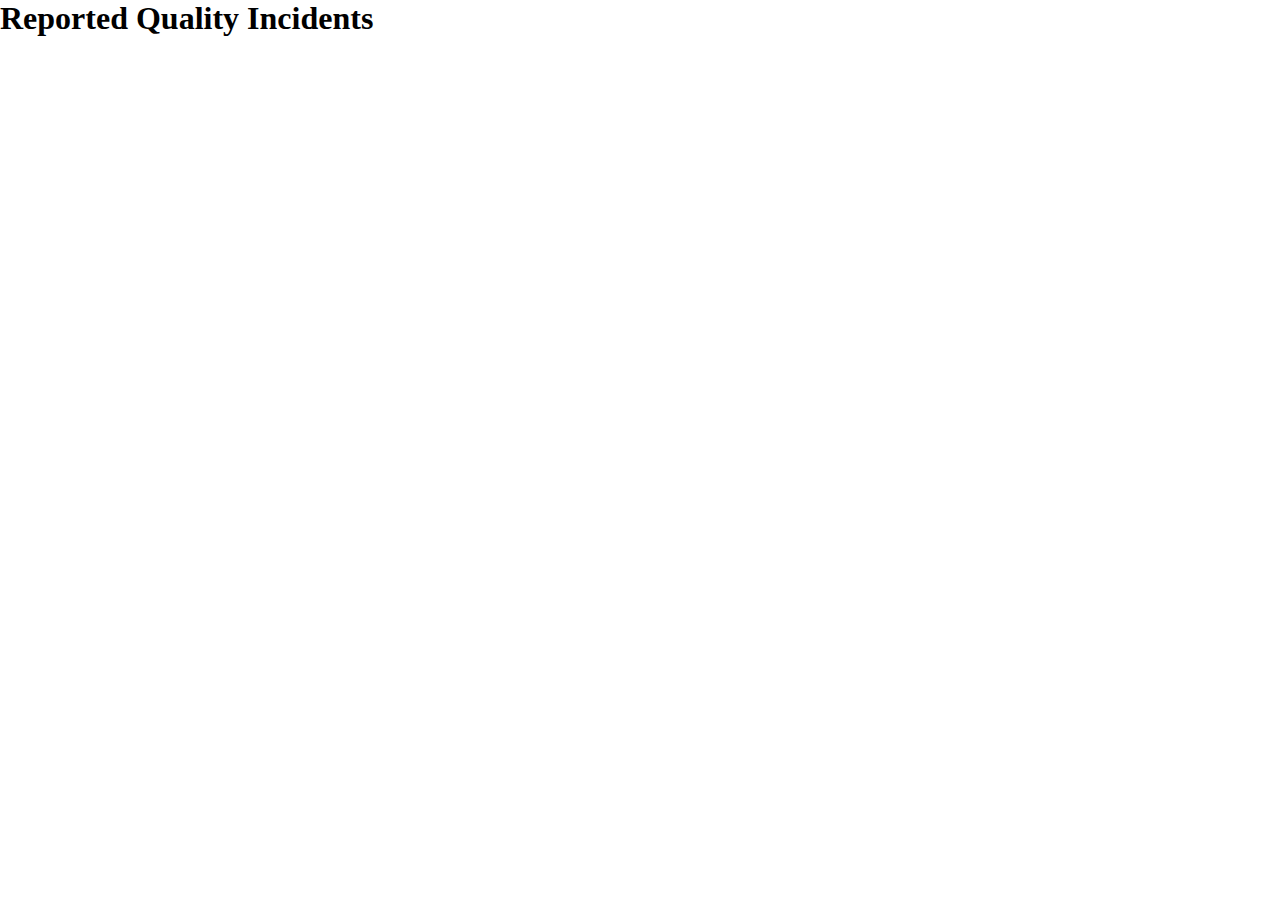
==== index.html @ 2f87631e "Add files via upload" ====
<html>
<head>

<title>River Safe</title>
<link rel="stylesheet" href="styles.css">

</head>

<body>
<h1>Reported Quality Incidents</h1>
<div id="map"></div>
<script src="script.js"></script>
<script
src="">
</script>

</body>
</html>
---- styles.css ----
html{

box-sizing: border-box;

}

body{
margin:0;
padding:0;


}


#map{

height:60vh 

}
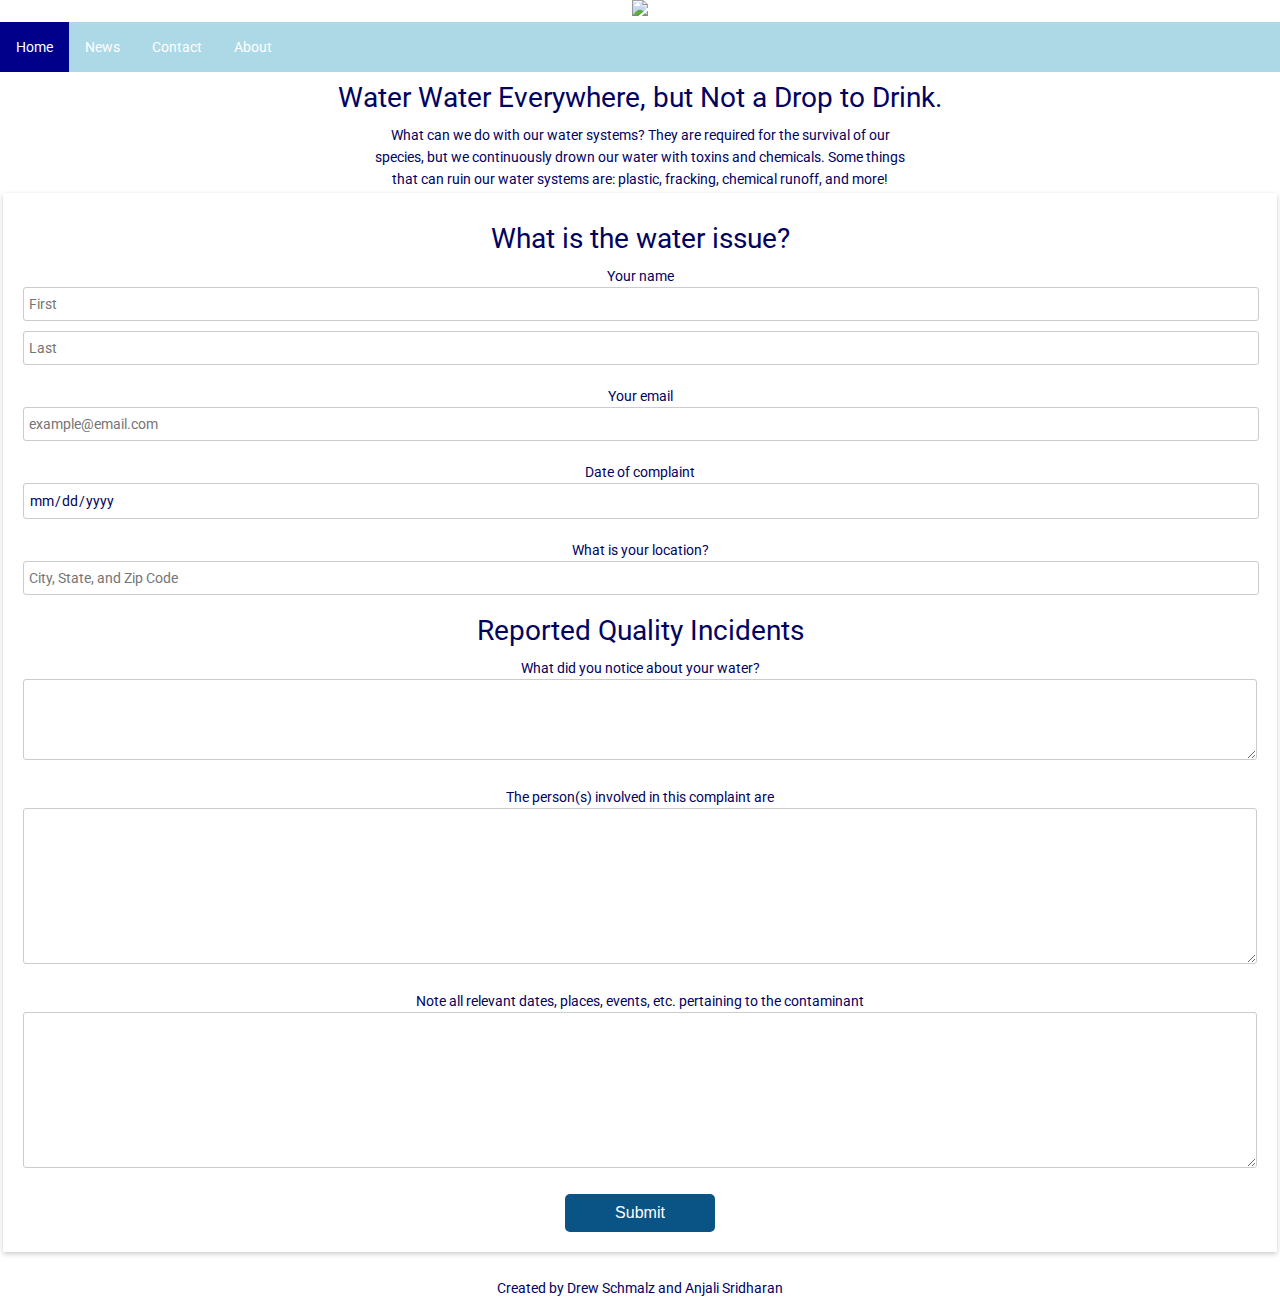
==== commit b82d26ef: "Update index.html" ====
--- a/index.html
+++ b/index.html
@@ -1,18 +1,337 @@
-<html>
+<!doctype html>
+
+<html lang="en">
 <head>
-
-<title>River Safe</title>
-<link rel="stylesheet" href="styles.css">
+  <meta charset="utf-8">
+
+  <title>The HTML5 Herald</title>
+  <meta name="description" content="The HTML5 Herald">
+  <meta name="author" content="SitePoint">
+
+  <link rel="stylesheet" href="css/styles.css?v=1.0">
 
 </head>
+<style>
+  footer,
+  body,
+  ul {
+    text-align: center;
+  }
+</style>
+
+
 
 <body>
-<h1>Reported Quality Incidents</h1>
-<div id="map"></div>
-<script src="script.js"></script>
-<script
-src="">
+  <img
+    src="https://images.unsplash.com/photo-1605027538782-c1b60ffa6cef?ixid=MnwxMjA3fDB8MHxwaG90by1wYWdlfHx8fGVufDB8fHx8&ixlib=rb-1.2.1&auto=format&fit=crop&w=2100&q=80">
+  
+    <style>
+      ul {
+          list-style-type: none;
+          margin: 0;
+          padding: 0;
+          overflow: hidden;
+          background-color:lightblue;
+      }
+      
+      li {
+          float: left;
+      }
+      
+      li a {
+          display: inline-block;
+          color: white;
+          text-align: center;
+          padding: 14px 16px;
+          text-decoration: none;
+      }
+      
+      li a:hover:not(.active) {
+          background-color:darkblue;
+      }
+      
+      .active {
+          background-color:darkblue;
+          align-content: center;
+      }
+      </style>
+      </head>
+      <body>
+        <a link="contact.html"></a>
+
+      <ul>
+        <li><a class="active" href="index.html">Home</a></li>
+        <li><a href="https://www.sciencedaily.com/news/earth_climate/water/">News</a></li>
+        <li><a href="#contact.html">Contact</a></li>
+        <li><a href="#About">About</a></li>
+      </ul>
+
+    <h1 style="color:  rgb(2, 2, 95)">
+    Water Water Everywhere, but Not a Drop to Drink.
+  </h1>
+
+
+  <p style="color: rgb(2,2,95)">
+    What can we do with our water systems? They are required for the survival of our </br>
+    species, but we continuously drown our water with toxins and chemicals. Some things </br>
+    that can ruin our water systems are: plastic, fracking, chemical runoff, and more!
+  </p>
+
+  <html>
+
+  <head>
+    <link href="https://fonts.googleapis.com/css?family=Roboto:300,400,500,700" rel="stylesheet">
+    <link rel="stylesheet" href="https://use.fontawesome.com/releases/v5.5.0/css/all.css"
+      integrity="sha384-B4dIYHKNBt8Bc12p+WXckhzcICo0wtJAoU8YZTY5qE0Id1GSseTk6S+L3BlXeVIU" crossorigin="anonymous">
+    <style>
+      html,
+      body {
+        min-height: 100%;
+      }
+
+      body,
+      div,
+      form,
+      input,
+      select,
+      p {
+        padding: 0;
+        margin: 0;
+        outline: none;
+        font-family: Roboto, Arial, sans-serif;
+        font-size: 14px;
+        color: #666;
+        line-height: 22px;
+        color: rgb(2, 2, 95);
+      }
+
+      h1 {
+        margin: 15px 0;
+        font-weight: 400;
+      }
+
+      .testbox {
+        display: flex;
+        justify-content: center;
+        align-items: center;
+        height: inherit;
+        padding: 3px;
+      }
+
+      form {
+        width: 100%;
+        padding: 20px;
+        background: #fff;
+        box-shadow: 0 2px 5px #ccc;
+      }
+
+      input,
+      select,
+      textarea {
+        margin-bottom: 10px;
+        border: 1px solid #ccc;
+        border-radius: 3px;
+      }
+
+      input:hover,
+      select:hover,
+      textarea:hover {
+        outline: none;
+        border: 1px solid #095484;
+      }
+
+      input {
+        width: calc(100% - 10px);
+        padding: 5px;
+      }
+
+      select {
+        width: 100%;
+        padding: 7px 0;
+        background: transparent;
+      }
+
+      textarea {
+        width: calc(100% - 6px);
+      }
+
+      .item {
+        position: relative;
+        margin: 10px 0;
+      }
+
+      input[type="date"]::-webkit-inner-spin-button {
+        display: none;
+      }
+
+      .item i,
+      input[type="date"]::-webkit-calendar-picker-indicator {
+        position: absolute;
+        font-size: 20px;
+        color: #a9a9a9;
+      }
+
+      .item i {
+        right: 2%;
+        top: 30px;
+        z-index: 1;
+      }
+
+      [type="date"]::-webkit-calendar-picker-indicator {
+        right: 1%;
+        z-index: 2;
+        opacity: 0;
+        cursor: pointer;
+      }
+
+      .btn-block {
+        margin-top: 20px;
+        text-align: center;
+      }
+
+      button {
+        width: 150px;
+        padding: 10px;
+        border: none;
+        -webkit-border-radius: 5px;
+        -moz-border-radius: 5px;
+        border-radius: 5px;
+        background-color: #095484;
+        font-size: 16px;
+        color: #fff;
+        cursor: pointer;
+      }
+
+      button:hover {
+        background-color: #0666a3;
+      }
+    </style>
+  </head>
+
+  <div class="testbox">
+    <form action="/">
+      <h1>What is the water issue?</h1>
+      <div class="item">
+        <p>Your name</p>
+        <div>
+          <input type="text" name="name" placeholder="First" id="txtFirstName" />
+          <input type="text" name="name" placeholder="Last" id="txtLastName" />
+        </div>
+      </div>
+      <div class="item">
+        <p>Your email</p>
+        <input type="text" name="name" placeholder="example@email.com" id="txtEmail" />
+      </div>
+      <div class="item">
+        <p>Date of complaint</p>
+        <input type="date" name="name" required id="txtDate" />
+        <i class="fas fa-calendar-alt"></i>
+      </div>
+      <div class="item">
+        <p>What is your location?</p>
+        <input type="text" placeholder="City, State, and Zip Code" id="txtaddress">
+
+
+        <html>
+
+        <head>
+
+          <title>River Safe</title>
+          <link rel="stylesheet" href="style.css">
+
+        </head>
+
+        <body>
+          <h1>Reported Quality Incidents</h1>
+          <div id="map"></div>
+          <script src="script.js"></script>
+          <script src="https://maps.googleapis.com/maps/api/js?key=AIzaSyAmTTRKcMKC2ON7Il4KlANIkNZZTtF41hg&map_ids=149df1a283568bd7&callback=initMap">
+          </script>
+
+        </body>
+
+        </html>
+
+
+
+      </div>
+      <div class="item">
+        <p>What did you notice about your water?</p>
+        <textarea rows="5" id="txtMsg"></textarea>
+      </div>
+      <div class="item">
+        <p>The person(s) involved in this complaint are</p>
+        <textarea rows="10" id="txtPeople"></textarea>
+      </div>
+      <div class="item">
+        <p>Note all relevant dates, places, events, etc. pertaining to the contaminant</p>
+        <textarea rows="10" id="txtNotes"></textarea>
+      </div>
+
+      <div class="button">
+        <button type="submit" href="/">Submit</button>
+      </div>
+
+    </form>
+  </div>
+ 
+</body>
+</br>
+
+<footer>
+  Created by Drew Schmalz and Anjali Sridharan
+</footer>
+
+<script>
+  let saveFile = () => {
+
+    // Get the data from each element on the form.
+    const name = document.getElementById('txtFirstName');
+    const msg = document.getElementById('txtLastName');
+    const age = document.getElementById('txtAge');
+    const email = document.getElementById('txtEmail');
+    const msg = document.getElementById('txtmsg');
+    const msg = document.getElementById('txtpeople');
+    const msg = document.getElementById('txtaddress');
+    const msg = document.getElementById('txtnotes');
+
+
+
+
+    // This variable stores all the data.
+    let data =
+      '\r FirstName: ' + name.value + ' \r\n ' +
+      'LastName: ' + name.value + ' \r\n ' +
+      'Age: ' + age.value + ' \r\n ' +
+
+      'Email: ' + email.value + ' \r\n ' +
+      'Country: ' + address.value + ' \r\n ' +
+      'Message: ' + msg.value;
+    'Notes: ' + notes.value;
+    'People: ' + people.value;
+
+
+
+
+
+    // Convert the text to BLOB.
+    const textToBLOB = new Blob([data], { type: 'text/plain' });
+    const sFileName = 'formData.txt';	   // The file to save the data.
+
+    let newLink = document.createElement("a");
+    newLink.download = sFileName;
+
+    if (window.webkitURL != null) {
+      newLink.href = window.webkitURL.createObjectURL(textToBLOB);
+    }
+    else {
+      newLink.href = window.URL.createObjectURL(textToBLOB);
+      newLink.style.display = "none";
+      document.body.appendChild(newLink);
+    }
+
+    newLink.click();
+  }
 </script>
 
-</body>
-</html>+</html>
